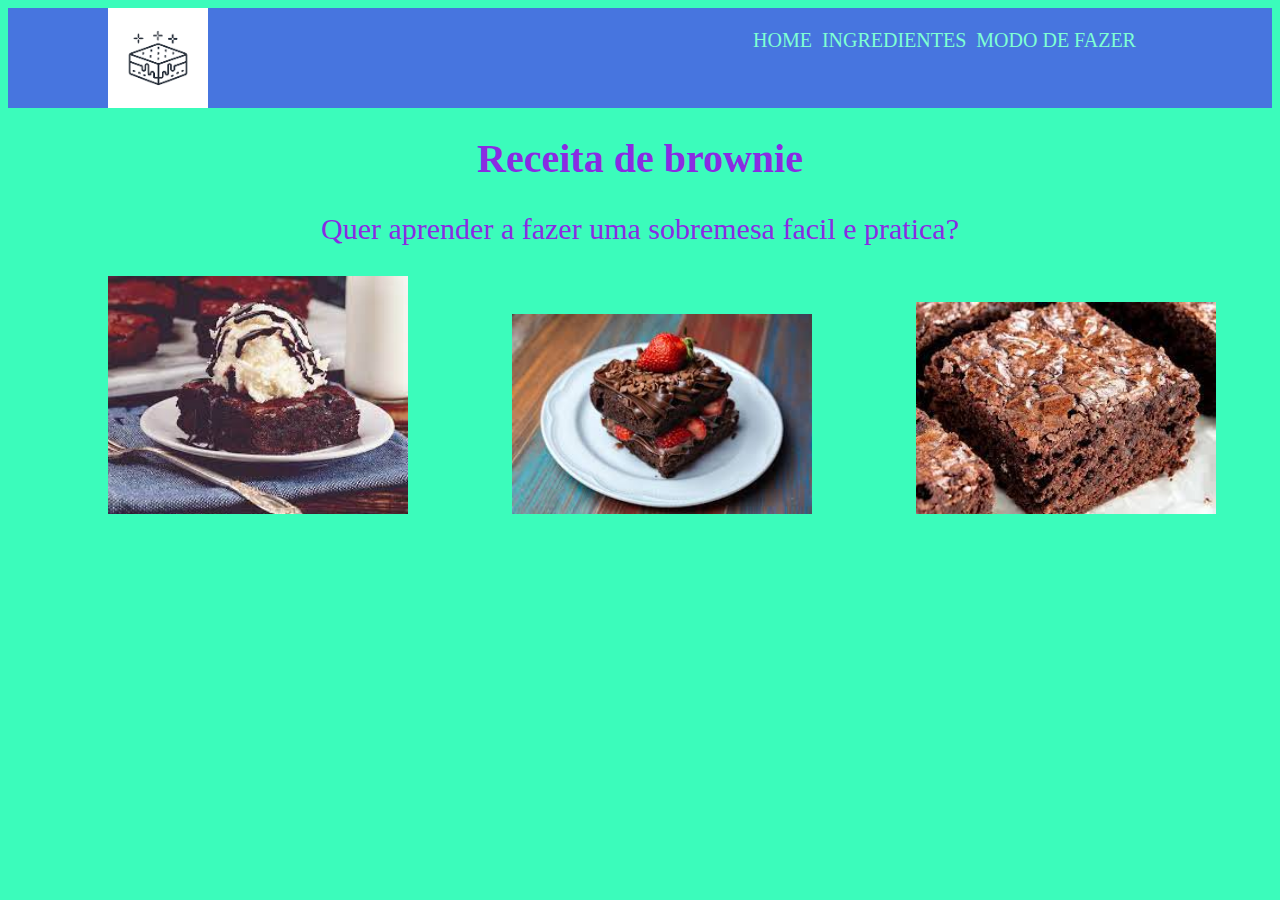
==== index.html @ 8adea2c2 "Add files via upload" ====
<!DOCTYPE html>
<html lang="port-br">
<head>
    <meta charset="UTF-8">
    <meta name="viewport" content="width=device-width, initial-scale=1.0">
    <title>PC</title>
    <link rel="stylesheet" href="style.css">
</head>
<body>
    <header class="cabecalho">
        <img class="logocabecalho" src="iconebrownie.png" alt="Brownie">
        <ul class="lista_cabecalho">
            <li class="item_lista_cabecalho">Home</li>
            <li class="item_lista_cabecalho">ingredientes</li>
            <li class="item_lista_cabecalho">modo de fazer</li>
        </ul>
  </header>
    <h1>Receita de brownie</h1>
    <p>Quer aprender a fazer uma sobremesa facil e pratica?</p>
    <img src="Brownie1.jpeg" alt="imagem computador" class="imagem1">
    <img src="Brownie2.jpeg" alt="">
    <img src="Brownie3.jpeg" alt="">
</body>
</html>
---- style.css ----
body{
    background: #3bfcbb;
}  
h1{
    text-align: center ;
    font-size: 40px;
    color: blueviolet;
}
p{
    text-align: center;
    font-size: 30px;
    color:blueviolet;
}   
img{
    width: 300px;
    margin-left: 100px;
}

.cabecalho{
    background-color:rgb(71, 117, 223);
    display: flex;
}
.logocabecalho{
    width: 100px;
}
.lista_cabecalho{
    display: flex;
    margin-left: 500px;
}
.item_lista_cabecalho{
    color: aquamarine;
    list-style: none;
    text-transform: uppercase;
    font-size: 20px;
    padding: 5px;
}
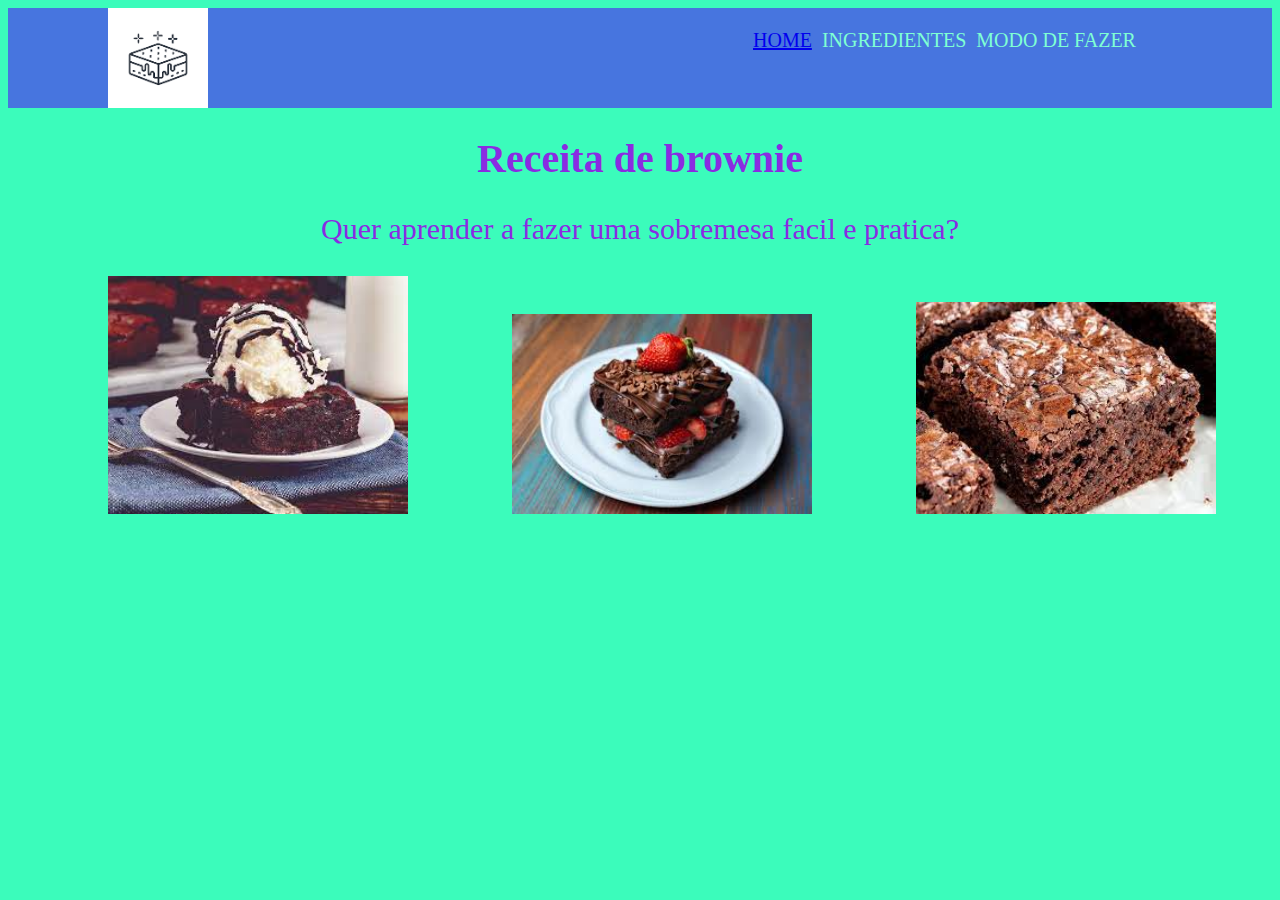
==== commit 0607723d: "a" ====
--- a/index.html
+++ b/index.html
@@ -10,7 +10,7 @@
     <header class="cabecalho">
         <img class="logocabecalho" src="iconebrownie.png" alt="Brownie">
         <ul class="lista_cabecalho">
-            <li class="item_lista_cabecalho">Home</li>
+            <li class="item_lista_cabecalho"><a href="index.html"> Home</a></li>
             <li class="item_lista_cabecalho">ingredientes</li>
             <li class="item_lista_cabecalho">modo de fazer</li>
         </ul>
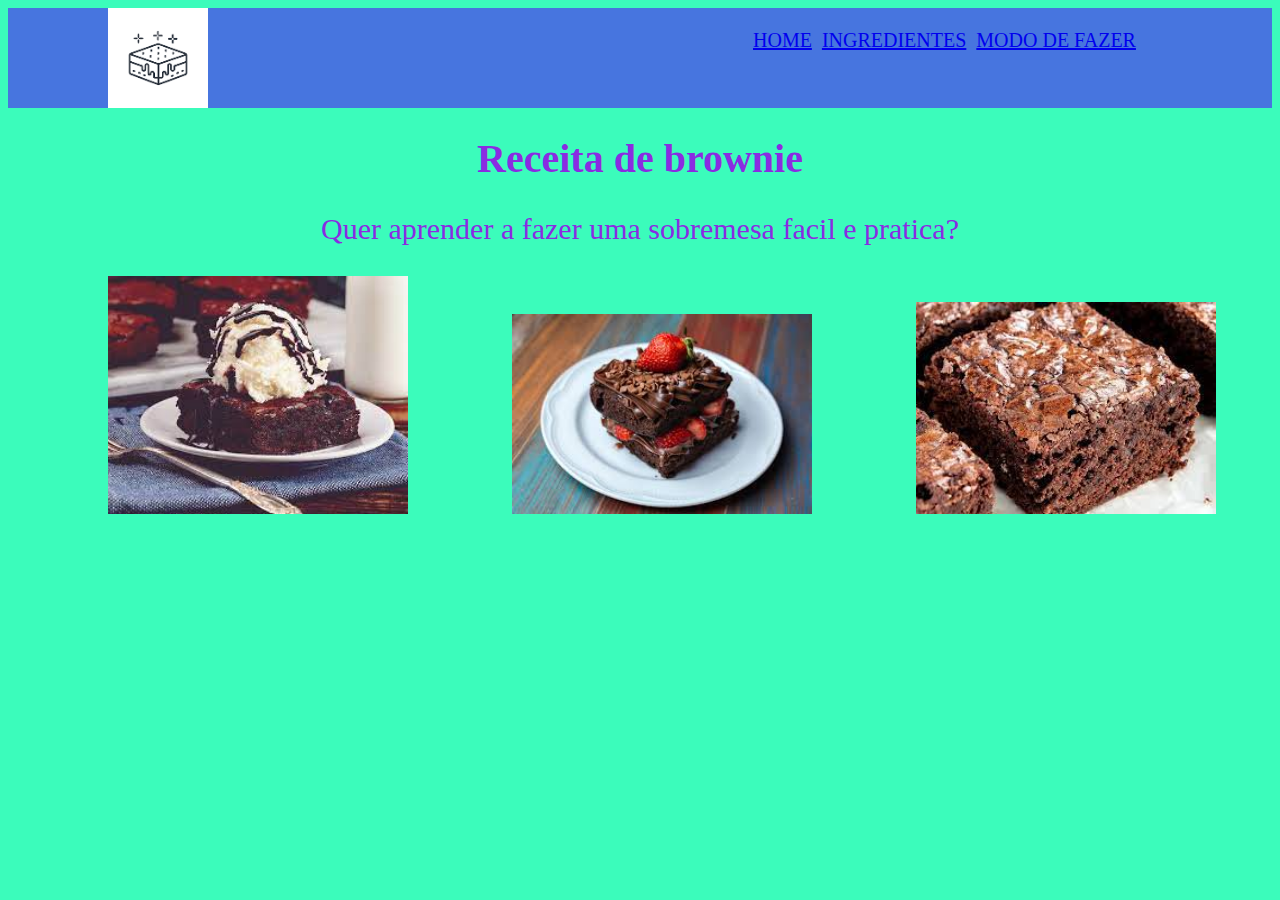
==== commit dc7ac1f7: "a" ====
--- a/index.html
+++ b/index.html
@@ -11,8 +11,8 @@
         <img class="logocabecalho" src="iconebrownie.png" alt="Brownie">
         <ul class="lista_cabecalho">
             <li class="item_lista_cabecalho"><a href="index.html"> Home</a></li>
-            <li class="item_lista_cabecalho">ingredientes</li>
-            <li class="item_lista_cabecalho">modo de fazer</li>
+            <li class="item_lista_cabecalho"><a href="ingreientes.html"> ingredientes</a></li>
+            <li class="item_lista_cabecalho"><a href="modo de fazer.html"> modo de fazer</a></li>
         </ul>
   </header>
     <h1>Receita de brownie</h1>
